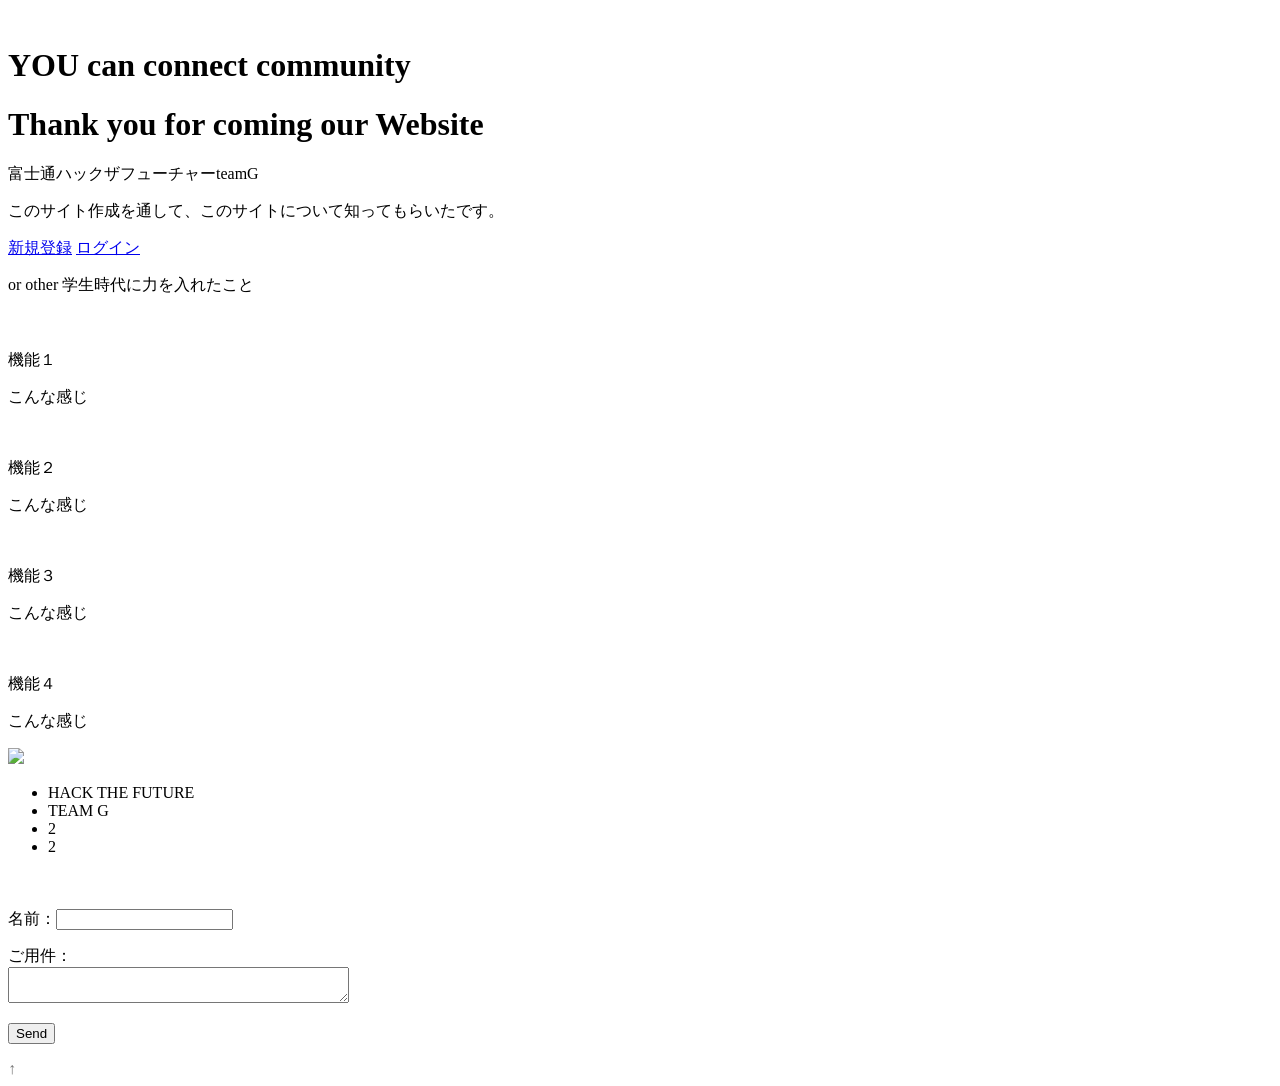
==== Web/indexteamG.html @ 3542142b "Create indexteamG.html" ====
<!DOCTYPE html>
<html>
  <head>
    <meta charset="utf-8">
    <title>TEAM_G</title>
    <link rel="stylesheet" href="stylesheetG.css">

    <script src="crick.js"></script>
  </head>
  <body>
    <header>
      <div class="container">
        <div class="header-left">
          <img class="logo" src="">
        </div>
        <div class="header-right">
          <a href="#" class="login"></a>
        </div>
      </div>
      <script src="https://ajax.googleapis.com/ajax/libs/jquery/2.0.0/jquery.min.js"></script>

<script>
jQuery(document).ready(function() {
var offset = 100;
var duration = 500;
jQuery(window).scroll(function() {
if (jQuery(this).scrollTop() > offset) {
jQuery('.pagetop').fadeIn(duration);
} else {
jQuery('.pagetop').fadeOut(duration);
}
});

jQuery('.pagetop').click(function(event) {
event.preventDefault();
jQuery('html, body').animate({scrollTop: 0}, duration);
return false;
})
});
</script>

    </header>
    <div class="top-wrapper">
      <div class="container">
        <h1>YOU can connect community</h1>
        <h1>Thank you for coming our Website</h1>
        <p>富士通ハックザフューチャーteamG</p>
        <p>このサイト作成を通して、このサイトについて知ってもらいたです。</p>
        <div class="btn-wrapper">
          <a href="#"  onclick="location.href='test1.html'" class="btn newmenber">新規登録</a>
          <a href="#" onclick="location.href='test2.html'" class="btn login1">ログイン</a>
          <p>or other 学生時代に力を入れたこと</p>

        </div>
      </div>
    </div>
    <div class="lesson-wrapper">
      <div class="container">
        <div class="heading">
          <h2></h2>
        </div>
        <div class="lessons">
          <div class="lesson">
            <div class="lesson-icon">
              <img src="">
              <p>機能１</p>
            </div>
            <p class="txt-contents">こんな感じ</p>
          </div>
          <div class="lesson">
            <div class="lesson-icon">
              <img src="">
              <p>機能２</p>
            </div>
            <p class="txt-contents">こんな感じ
</p>
          </div>
          <div class="lesson">
            <div class="lesson-icon">
              <img src="">
              <p>機能３</p>
            </div>
            <p class="txt-contents">こんな感じ</p>
          </div>
          <div class="lesson">
            <div class="lesson-icon">
              <img src="">
              <p>機能４</p>
            </div>
            <p class="txt-contents">こんな感じ</p>
          </div>
        </div>
      </div>
    </div>

    <footer>
      <div class="container">
        <img src="smile3.JPG">
        <ul class="name">
          <li>HACK THE FUTURE</li>
          <li>TEAM G</li>
          <li>2</li>
          <li>2</li>


        </ul>

      </div>
　　　　<form action="http://formspree.io/8117048@ed.tus.ac.jp" class="form1" method="post">
        <p>
          名前：<input type="email" name="_replyto"　size="40">
        </p>
        <p>
          ご用件：<br>
          <textarea name="body"　rows="4" cols="40"></textarea>
        </p>
        <p>
            <input type="submit" value="Send" class="sendplace">
        </p>
      </form>

     </footer>

     <div class="pagetop">↑</div>
  </body>
</html>
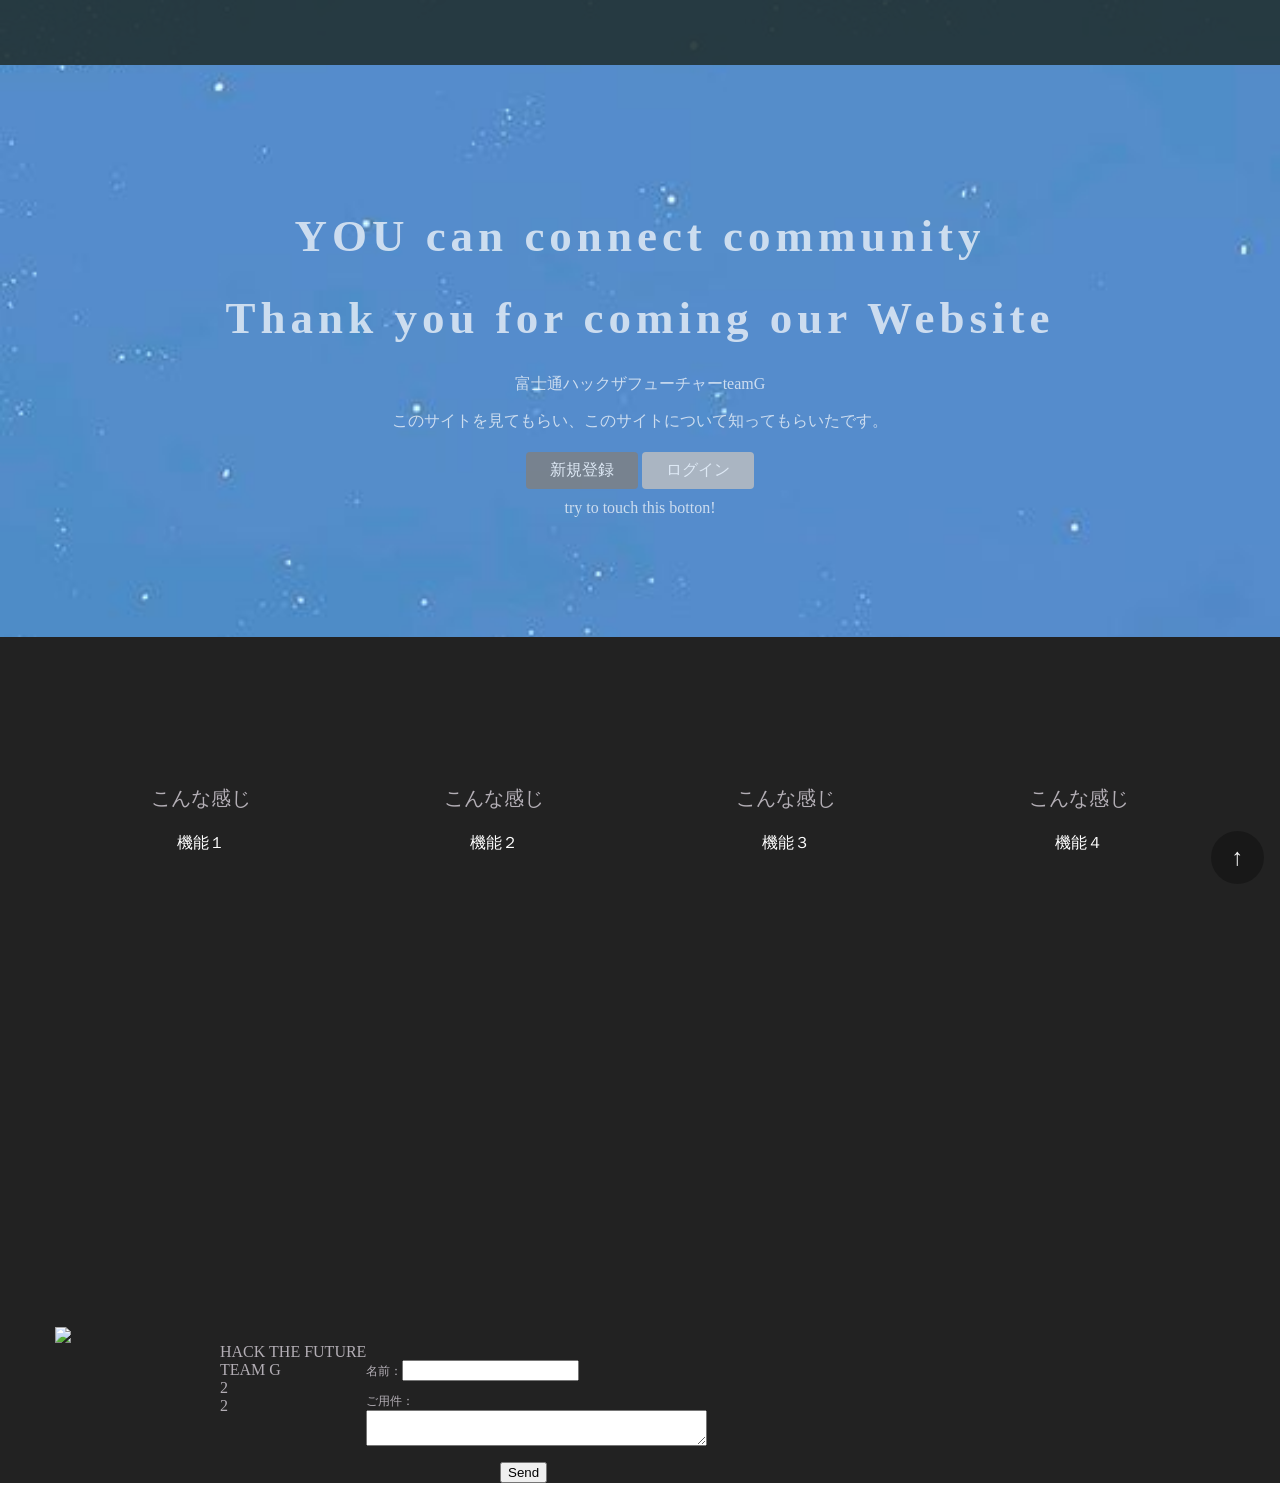
==== commit 34487eb0: "Update indexteamG.html" ====
--- a/Web/indexteamG.html
+++ b/Web/indexteamG.html
@@ -45,11 +45,11 @@
         <h1>YOU can connect community</h1>
         <h1>Thank you for coming our Website</h1>
         <p>富士通ハックザフューチャーteamG</p>
-        <p>このサイト作成を通して、このサイトについて知ってもらいたです。</p>
+        <p>このサイトを見てもらい、このサイトについて知ってもらいたです。</p>
         <div class="btn-wrapper">
           <a href="#"  onclick="location.href='test1.html'" class="btn newmenber">新規登録</a>
           <a href="#" onclick="location.href='test2.html'" class="btn login1">ログイン</a>
-          <p>or other 学生時代に力を入れたこと</p>
+          <p>try to touch this botton!</p>
 
         </div>
       </div>
--- a/Web/stylesheetG.css
+++ b/Web/stylesheetG.css
@@ -0,0 +1,224 @@
+body {
+  margin: 0;
+  font-family: "Hiragino Kaku Gothic ProN";
+}
+
+a {
+  text-decoration: none;
+}
+
+.container {
+  width: 1170px;
+  padding: 0 15px;
+  margin: 0 auto;
+}
+
+.top-wrapper {
+  padding: 180px 0 100px 0;
+  background-image: url(F1.jpg);
+  background-size: cover;
+  color: white;
+  text-align: center;
+}
+
+.top-wrapper h1 {
+  opacity: 0.7;
+  font-size: 45px;
+  letter-spacing: 5px;
+}
+
+.top-wrapper p {
+  opacity: 0.7;
+}
+
+.btn-wrapper {
+  margin: 20px 0;
+}
+
+.btn-wrapper p {
+  margin: 10px 0;
+}
+
+.newmenber {
+  background-color: #808080;
+}
+.login1 {
+  background-color: #C0C0C0;
+  opacity: 1;
+
+
+}
+
+
+
+.btn {
+  padding: 8px 24px;
+  color: white;
+  display: inline-block;
+  opacity: 0.8;
+  border-radius: 4px;
+}
+
+.btn:hover {
+  opacity: 1;
+}
+
+.fa {
+  margin-right: 5px;
+}
+
+header {
+  height: 65px;
+  width: 100%;
+  background-color: rgba(34, 49, 52, 0.9);
+
+  position:fixed;
+  top:0;
+
+
+
+  z-index:10;
+
+
+}
+
+.logo {
+  width: 60px;
+  margin-top: 5px;
+}
+
+.header-left {
+  float: left;
+}
+
+.header-right {
+  float: right;
+  background-color: rgba(255, 255, 255, 0.3);
+  transition: all 0.5s;
+}
+
+.header-right:hover {
+  background-color: rgba(255, 255, 255, 0.5);
+}
+
+.header-right a {
+  line-height: 65px;
+  padding: 0 25px;
+  color: white;
+  display: block;
+}
+
+.lesson-wrapper {
+  height: 600px;
+  padding-bottom: 80px;
+  background-color: #222222;
+  text-align: center;
+}
+
+.heading {
+  padding-top: 60px;
+  padding-bottom: 30px;
+  color: #5f5d60;
+}
+
+.heading h2 {
+  font-weight: normal;
+}
+
+.lesson {
+  float: left;
+  width: 25%;
+}
+
+.lesson-icon {
+  position: relative;
+
+}
+
+
+.lesson-icon p {
+  position: absolute;
+  top: 70px;
+  width: 100%;
+  color: white;
+}
+
+.txt-contents {
+  width: 80%;
+  display: inline-block;
+  margin-top: 20px;
+  font-size: 20px;
+  color: #b3aeb5;
+}
+
+.heading h3 {
+  font-weight: normal;
+}
+
+.message-wrapper {
+  border-bottom: 1px solid #eee;
+  padding-bottom: 80px;
+  text-align: center;
+}
+
+.message {
+  padding: 15px 40px;
+  background-color: #5dca88;
+  cursor: pointer;
+  box-shadow: 0 7px #1a7940;
+}
+
+.message:active {
+  position: relative;
+  top: 7px;
+  box-shadow: none;
+}
+
+footer img {
+  width: 125px;
+  float:left;
+}
+
+footer p {
+  color: #b3aeb5;
+  font-size: 12px;
+}
+
+footer {
+  padding-top: 10px;
+  background-color:#222222;
+  color: #b3aeb5  }
+  .name {
+  list-style:none;
+  float:left;
+}
+.sendplace {
+  position: relative;
+  left: 500px;
+
+}
+
+/* 上に戻るボタン */
+.pagetop {
+	color: #fff;
+	background-color: rgba(0,0,0,0.3);
+	text-decoration: none;
+	display: none;
+	position: fixed;
+	bottom: 1rem;
+	right: 1rem;
+	font-size: 1.5rem;
+	width: 3.3rem;
+	height: 3.3rem;
+	line-height: 3.3rem;
+	border-radius: 3.3rem;
+	text-align: center;
+	cursor: pointer;
+}
+
+.pagetop:hover {
+	color: #fff !important;
+	background-color: #ed702b;
+	text-decoration: none;
+}
+/* ここまで上に上がるボタン書いた */
